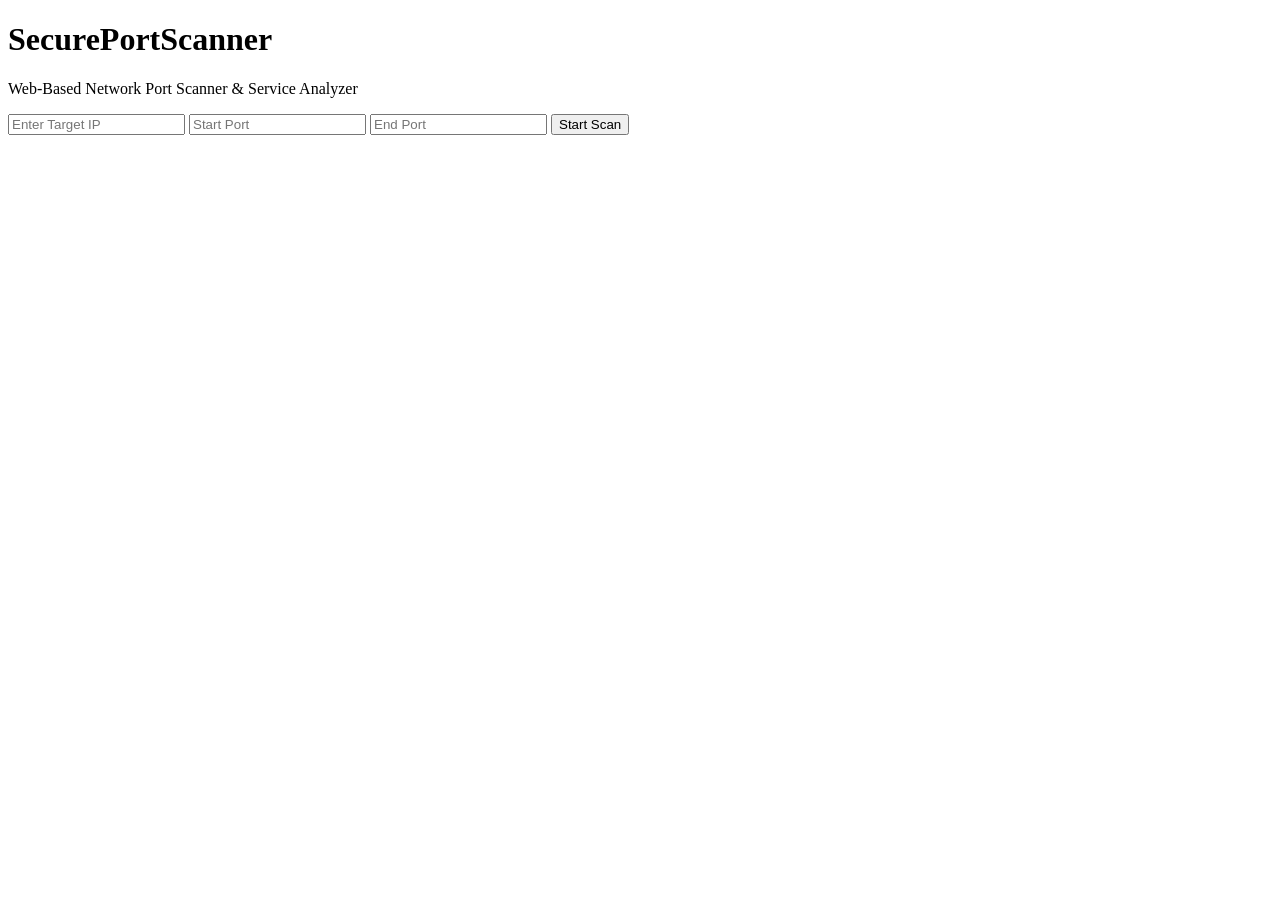
==== templates/index.html @ 67ba4054 "Initial commit" ====
<!DOCTYPE html>

<html lang="en">

<head>

    <meta charset="UTF-8">

    <meta
        name="viewport"
        content="width=device-width, initial-scale=1.0"
    >

    <title>

        SecurePortScanner

    </title>

    <link

        rel="stylesheet"

        href="{{ url_for('static', filename='style.css') }}"

    >

</head>

<body>

    <div class="container">

        <h1>

            SecurePortScanner

        </h1>

        <p>

            Web-Based Network Port Scanner
            & Service Analyzer

        </p>

        <form action="/scan" method="POST">

            <input

                type="text"

                name="target"

                placeholder="Enter Target IP"

                required

            >

            <input

                type="number"

                name="start_port"

                placeholder="Start Port"

                required

            >

            <input

                type="number"

                name="end_port"

                placeholder="End Port"

                required

            >

            <button type="submit">

                Start Scan

            </button>

        </form>

    </div>

</body>

</html>
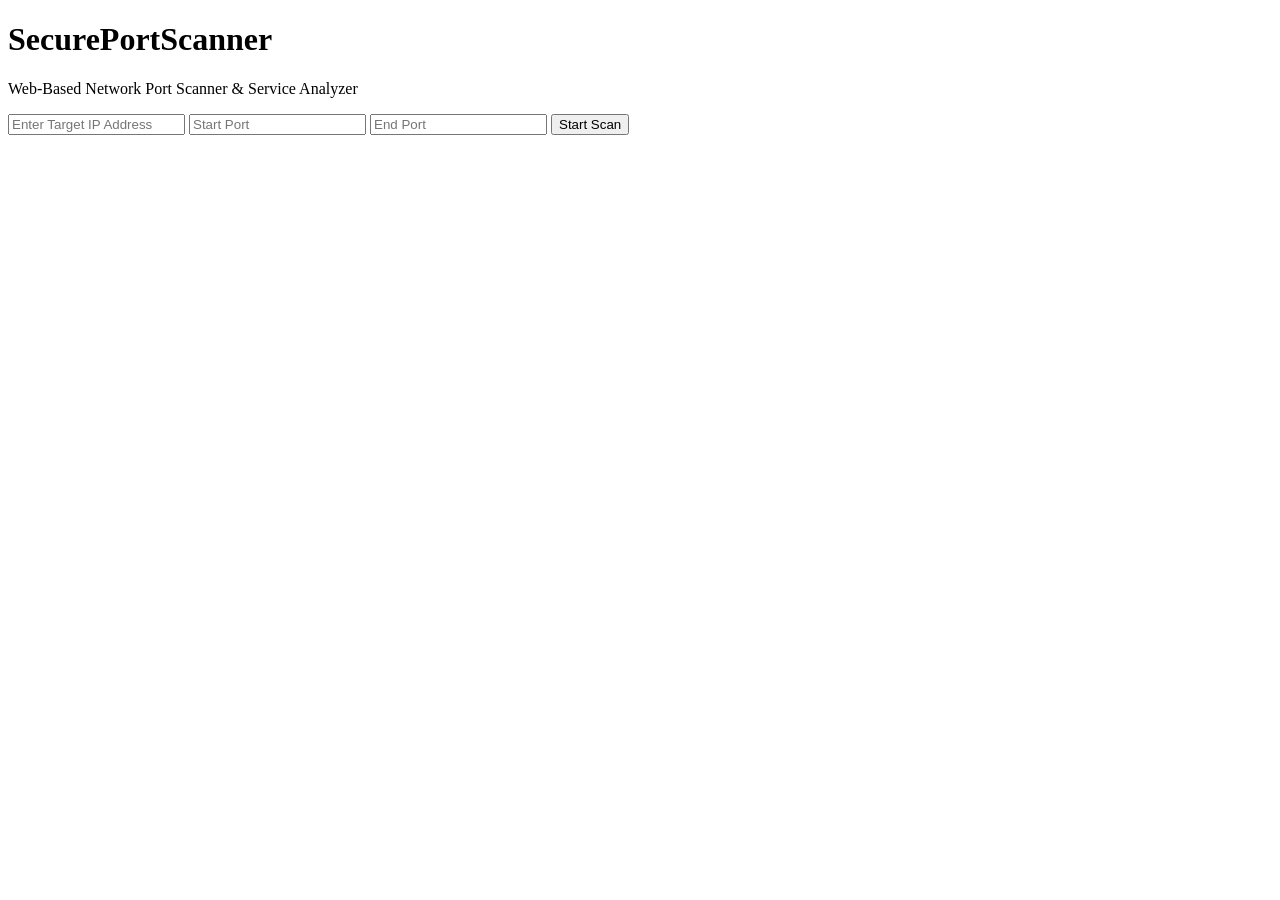
==== commit d58a07dc: "Describe your change" ====
--- a/templates/index.html
+++ b/templates/index.html
@@ -4,93 +4,142 @@
 
 <head>
 
-    <meta charset="UTF-8">
 
-    <meta
-        name="viewport"
-        content="width=device-width, initial-scale=1.0"
-    >
+<meta charset="UTF-8">
 
-    <title>
+<meta
+    name="viewport"
+    content="width=device-width, initial-scale=1.0"
+>
 
-        SecurePortScanner
+<title>
+    SecurePortScanner
+</title>
 
-    </title>
+<link
+    rel="stylesheet"
+    href="{{ url_for('static', filename='style.css') }}"
+>
 
-    <link
-
-        rel="stylesheet"
-
-        href="{{ url_for('static', filename='style.css') }}"
-
-    >
 
 </head>
 
 <body>
 
-    <div class="container">
 
-        <h1>
+<div class="container">
 
-            SecurePortScanner
+    <!-- =========================
+         HEADER
+    ========================== -->
+    <h1>SecurePortScanner</h1>
 
-        </h1>
+    <p class="subtitle">
+        Web-Based Network Port Scanner & Service Analyzer
+    </p>
 
-        <p>
+    <!-- =========================
+         SCAN FORM
+    ========================== -->
+    <form
+        action="/scan"
+        method="POST"
+        onsubmit="startProgress()"
+    >
 
-            Web-Based Network Port Scanner
-            & Service Analyzer
+        <input
+            type="text"
+            name="target"
+            placeholder="Enter Target IP Address"
+            required
+        >
 
+        <input
+            type="number"
+            name="start_port"
+            placeholder="Start Port"
+            required
+        >
+
+        <input
+            type="number"
+            name="end_port"
+            placeholder="End Port"
+            required
+        >
+
+        <button type="submit">
+            Start Scan
+        </button>
+
+    </form>
+
+    <!-- =========================
+         PROGRESS BAR
+    ========================== -->
+    <div
+        id="progress-container"
+        style="display:none;"
+    >
+
+        <p class="progress-text">
+            Scanning in progress...
         </p>
 
-        <form action="/scan" method="POST">
+        <div class="progress-bar">
 
-            <input
+            <div
+                class="progress-fill"
+                id="progress-fill"
+            ></div>
 
-                type="text"
+        </div>
 
-                name="target"
-
-                placeholder="Enter Target IP"
-
-                required
-
-            >
-
-            <input
-
-                type="number"
-
-                name="start_port"
-
-                placeholder="Start Port"
-
-                required
-
-            >
-
-            <input
-
-                type="number"
-
-                name="end_port"
-
-                placeholder="End Port"
-
-                required
-
-            >
-
-            <button type="submit">
-
-                Start Scan
-
-            </button>
-
-        </form>
+        <p id="progress-percentage">
+            0%
+        </p>
 
     </div>
+
+</div>
+
+<!-- =========================
+     JAVASCRIPT
+========================== -->
+<script>
+
+    function startProgress() {
+
+        const container =
+            document.getElementById("progress-container");
+
+        const bar =
+            document.getElementById("progress-fill");
+
+        const percentage =
+            document.getElementById("progress-percentage");
+
+        container.style.display = "block";
+
+        let progress = 0;
+
+        let interval = setInterval(() => {
+
+            progress += 5;
+
+            bar.style.width = progress + "%";
+
+            percentage.innerText = progress + "%";
+
+            if (progress >= 90) {
+                clearInterval(interval);
+            }
+
+        }, 300);
+    }
+
+</script>
+
 
 </body>
 
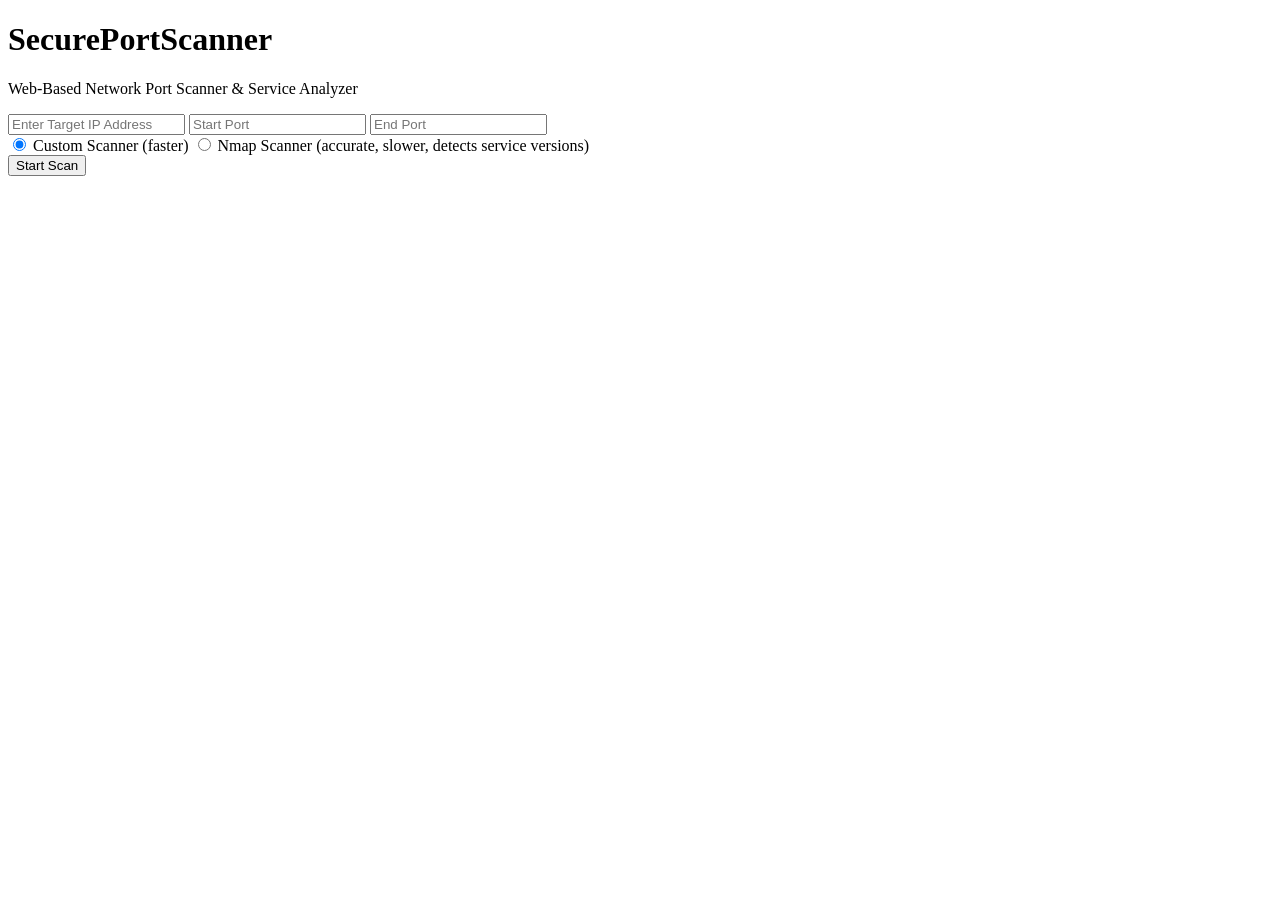
==== commit 23a3b408: "Describe your change" ====
--- a/templates/index.html
+++ b/templates/index.html
@@ -42,6 +42,7 @@
          SCAN FORM
     ========================== -->
     <form
+        id="scan-form"
         action="/scan"
         method="POST"
         onsubmit="startProgress()"
@@ -68,7 +69,33 @@
             required
         >
 
-        <button type="submit">
+        <!-- =========================
+             ENGINE SELECTOR
+        ========================== -->
+        <div class="engine-selector">
+
+            <label class="engine-option">
+                <input
+                    type="radio"
+                    name="engine"
+                    value="custom"
+                    checked
+                >
+                Custom Scanner (faster)
+            </label>
+
+            <label class="engine-option">
+                <input
+                    type="radio"
+                    name="engine"
+                    value="nmap"
+                >
+                Nmap Scanner (accurate, slower, detects service versions)
+            </label>
+
+        </div>
+
+        <button type="submit" id="scan-button">
             Start Scan
         </button>
 
@@ -83,21 +110,17 @@
     >
 
         <p class="progress-text">
-            Scanning in progress...
+            Scanning in progress... this may take a moment depending on the port range
         </p>
 
         <div class="progress-bar">
 
             <div
-                class="progress-fill"
+                class="progress-fill indeterminate"
                 id="progress-fill"
             ></div>
 
         </div>
-
-        <p id="progress-percentage">
-            0%
-        </p>
 
     </div>
 
@@ -113,29 +136,14 @@
         const container =
             document.getElementById("progress-container");
 
-        const bar =
-            document.getElementById("progress-fill");
-
-        const percentage =
-            document.getElementById("progress-percentage");
+        const button =
+            document.getElementById("scan-button");
 
         container.style.display = "block";
 
-        let progress = 0;
-
-        let interval = setInterval(() => {
-
-            progress += 5;
-
-            bar.style.width = progress + "%";
-
-            percentage.innerText = progress + "%";
-
-            if (progress >= 90) {
-                clearInterval(interval);
-            }
-
-        }, 300);
+        // Prevent double-submitting while the scan is running
+        button.disabled = true;
+        button.innerText = "Scanning...";
     }
 
 </script>
@@ -143,4 +151,4 @@
 
 </body>
 
-</html>
+</html>
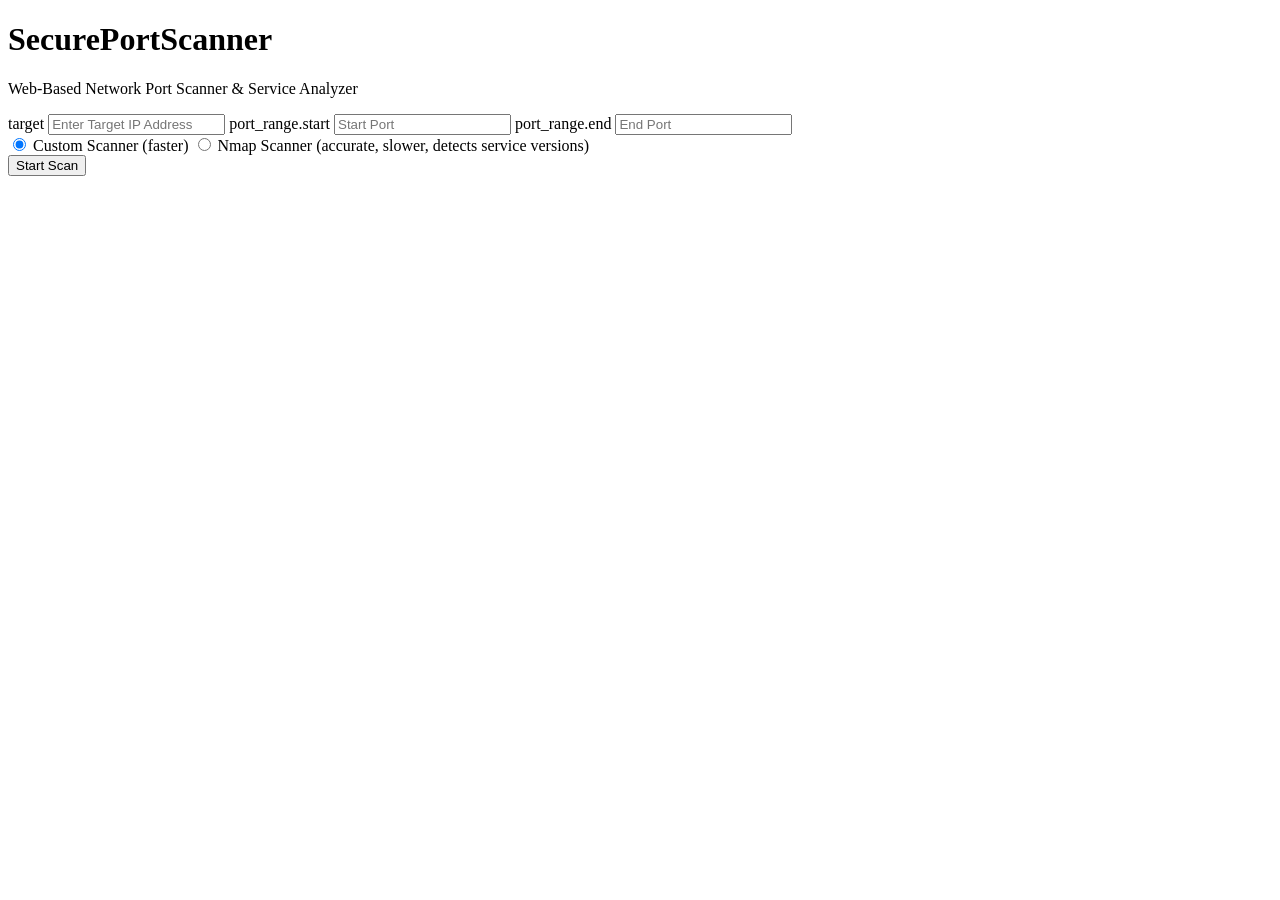
==== commit 27239edf: "Describe your change" ====
--- a/templates/index.html
+++ b/templates/index.html
@@ -29,6 +29,8 @@
 
 <div class="container">
 
+<div class="container-body">
+
     <!-- =========================
          HEADER
     ========================== -->
@@ -48,22 +50,28 @@
         onsubmit="startProgress()"
     >
 
+        <label class="field-label" for="target">target</label>
         <input
             type="text"
+            id="target"
             name="target"
             placeholder="Enter Target IP Address"
             required
         >
 
+        <label class="field-label" for="start_port">port_range.start</label>
         <input
             type="number"
+            id="start_port"
             name="start_port"
             placeholder="Start Port"
             required
         >
 
+        <label class="field-label" for="end_port">port_range.end</label>
         <input
             type="number"
+            id="end_port"
             name="end_port"
             placeholder="End Port"
             required
@@ -96,33 +104,39 @@
         </div>
 
         <button type="submit" id="scan-button">
-            Start Scan
+            <span id="scan-button-icon" class="scan-icon"></span>
+            <span id="scan-button-text">Start Scan</span>
         </button>
 
     </form>
 
     <!-- =========================
-         PROGRESS BAR
+         SCANNING ANIMATION
     ========================== -->
     <div
         id="progress-container"
         style="display:none;"
     >
 
-        <p class="progress-text">
-            Scanning in progress... this may take a moment depending on the port range
-        </p>
+        <div class="radar-box">
 
-        <div class="progress-bar">
+            <div class="radar-sweep"></div>
 
-            <div
-                class="progress-fill indeterminate"
-                id="progress-fill"
-            ></div>
+            <div class="radar-rings"></div>
 
         </div>
 
+        <p class="progress-text">
+            Scanning target<span class="dots"><span>.</span><span>.</span><span>.</span></span>
+        </p>
+
+        <p class="progress-subtext">
+            This may take a moment depending on the port range and engine selected
+        </p>
+
     </div>
+
+</div>
 
 </div>
 
@@ -139,11 +153,22 @@
         const button =
             document.getElementById("scan-button");
 
+        const buttonText =
+            document.getElementById("scan-button-text");
+
+        const buttonIcon =
+            document.getElementById("scan-button-icon");
+
         container.style.display = "block";
 
         // Prevent double-submitting while the scan is running
         button.disabled = true;
-        button.innerText = "Scanning...";
+        button.classList.add("scanning");
+        buttonText.innerText = "Scanning...";
+        buttonIcon.classList.add("spin");
+
+        // Smoothly scroll to the animation so the user sees it
+        container.scrollIntoView({ behavior: "smooth", block: "center" });
     }
 
 </script>
